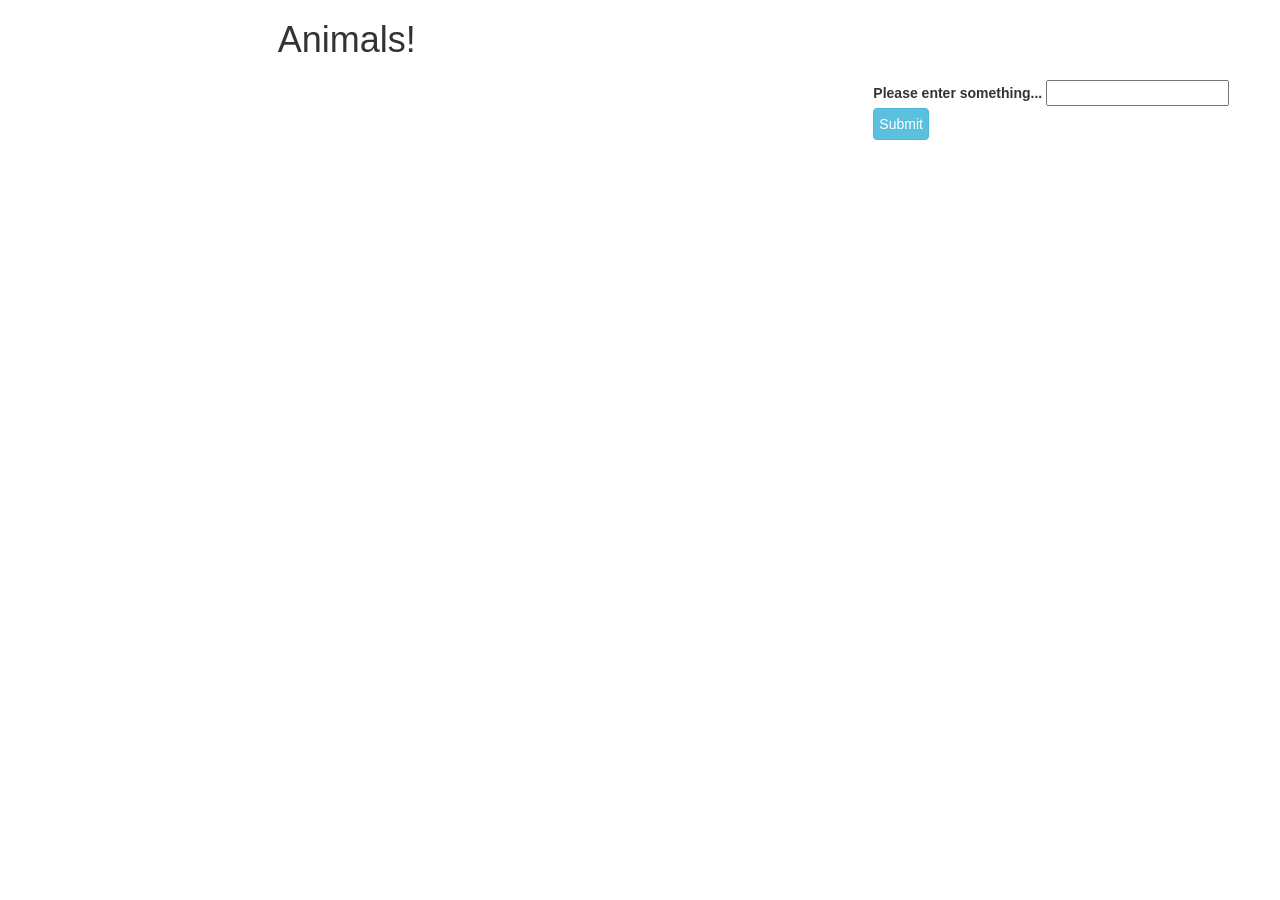
==== index.html @ 582ecd0a "Add files via upload" ====
<!DOCTYPE html>
<html>

<head>
    <meta charset="utf-8">
    <title>Gif-Tastic</title>
    <link rel="stylesheet" href="https://maxcdn.bootstrapcdn.com/bootstrap/3.3.6/css/bootstrap.min.css" integrity="sha384-1q8mTJOASx8j1Au+a5WDVnPi2lkFfwwEAa8hDDdjZlpLegxhjVME1fgjWPGmkzs7" crossorigin="anonymous">
    <link rel="stylesheet" type="text/css" href="style.css">
</head>
<body>
        <div class="row no-gutters">
                <div class="col-12 col-sm-6 col-md-8">  
                    <h1 class="text-center">Animals!</h1>
                    <div id="animalbutton" class="text-center" > </div>
                    <div id="animals"> </div>
                </div>
                <div class="col-6 col-md-4">
                    <br><br><br><br>
                        <form id="animal-form">
                                <label id="add" for="animalInput">Please enter something...</label>
                                <input type="text" select class="form-control-sm" id="animalInput">
                                <button onclick="submitbuttonClicked()" type="button" id="add-animal" class="btn btn-info">Submit</button>
                                
                        </form>

                </div>
              </div>
    
   
<script src="https://ajax.googleapis.com/ajax/libs/jquery/1.11.3/jquery.min.js"></script>
<script src="js6.js"></script>
</body>

</html>
---- style.css ----
h1{
text-align:left;
padding-right:150px;
}

.btn{
padding:5px;
margin-right: 5px;
text-align:right;
}
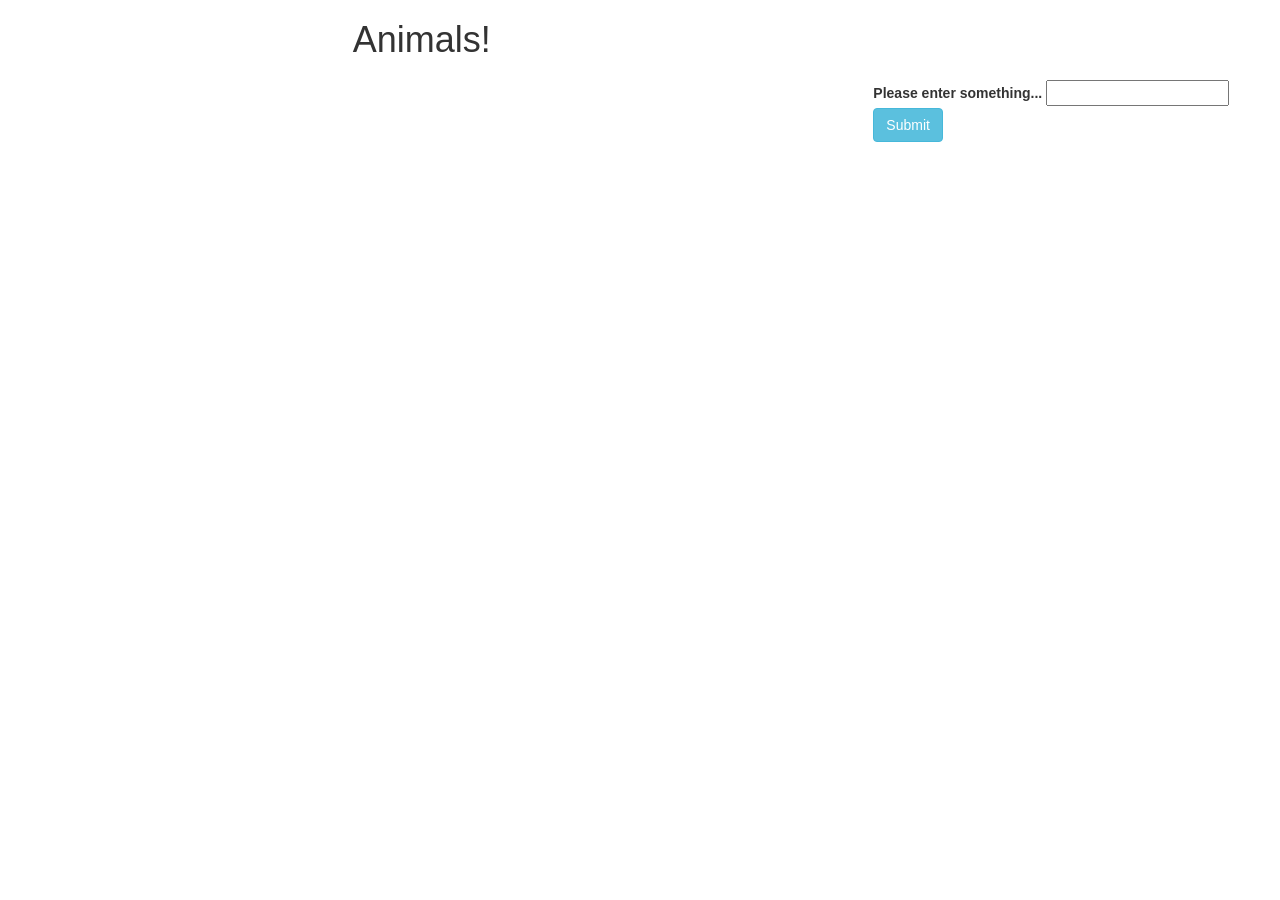
==== commit f19baab8: "Add files via upload" ====
--- a/index.html
+++ b/index.html
@@ -1,11 +1,10 @@
 <!DOCTYPE html>
 <html>
-
 <head>
     <meta charset="utf-8">
     <title>Gif-Tastic</title>
     <link rel="stylesheet" href="https://maxcdn.bootstrapcdn.com/bootstrap/3.3.6/css/bootstrap.min.css" integrity="sha384-1q8mTJOASx8j1Au+a5WDVnPi2lkFfwwEAa8hDDdjZlpLegxhjVME1fgjWPGmkzs7" crossorigin="anonymous">
-    <link rel="stylesheet" type="text/css" href="style.css">
+    <link rel="stylesheet" type="text/css" href="assets/css/style2.css">
 </head>
 <body>
         <div class="row no-gutters">
@@ -28,7 +27,7 @@
     
    
 <script src="https://ajax.googleapis.com/ajax/libs/jquery/1.11.3/jquery.min.js"></script>
-<script src="js6.js"></script>
+<script src="assets/javascript/app.js"></script>
 </body>
 
 </html>
